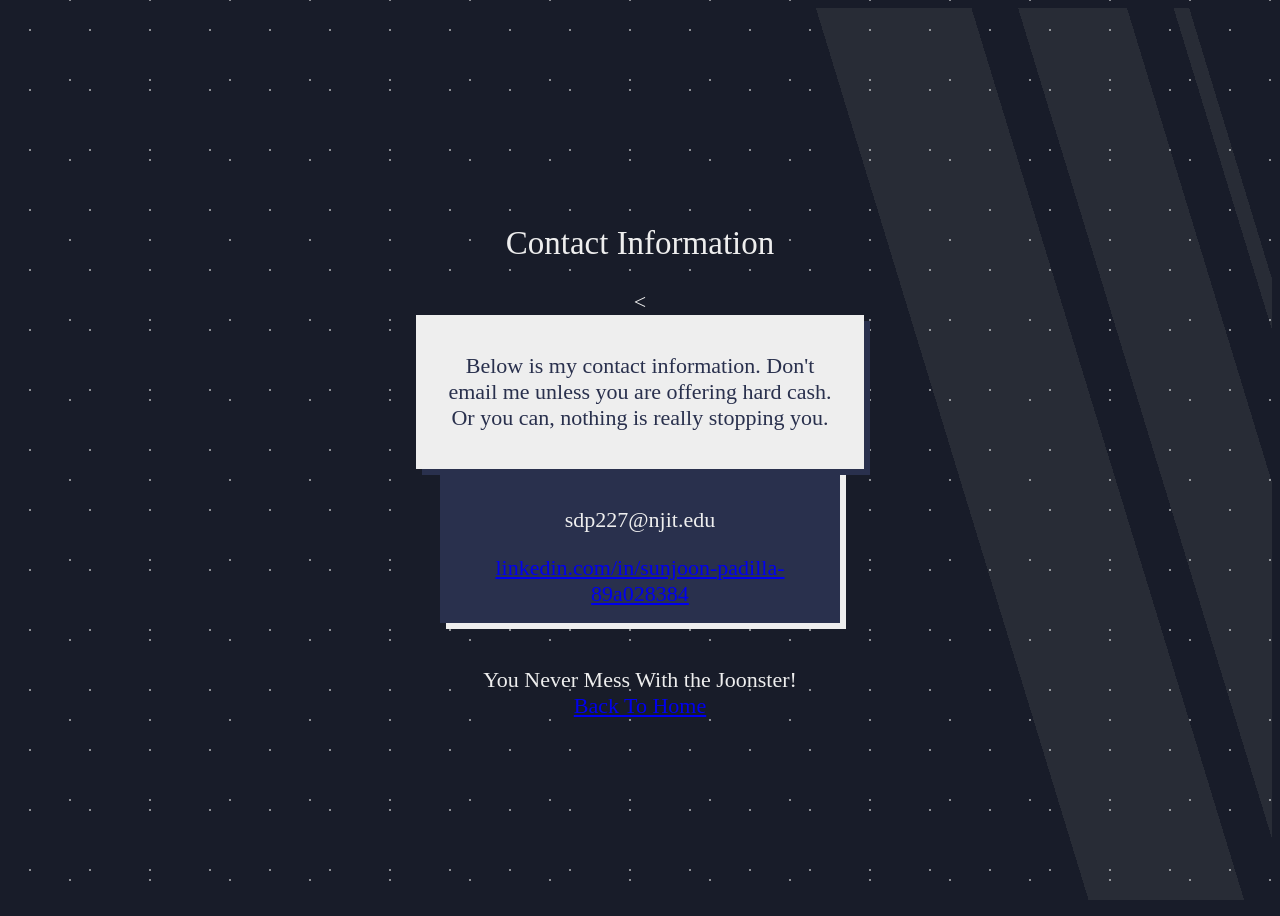
==== Sunjoons_Digits.html @ 95dc35d8 "Initial commit" ====
<!doctype html>
<html lang="en">
<head>
 <link rel="stylesheet" href="stylemode.css" />
  <meta charset="utf-8" />
  <meta name="viewport" content="width=device-width, initial-scale=1" />
  <title>Sunjoon's Contact Information</title>
</head>
<main>
    <h2>Contact Information</h2>
    <<div class = "box1"style="width: 400px ;">
      <p> Below is my contact information. Don't email me unless you are offering hard cash. Or you can, nothing is really stopping you. </p>
    </div>
    <div class = "box2" style="width: 400px ;">
      <p>sdp227@njit.edu</p>
      <a  href ="linkedin.com/in/sunjoon-padilla-89a028384">linkedin.com/in/sunjoon-padilla-89a028384</a>
    </div>
    
    <p></p>

</main>
<footer>You Never Mess With the Joonster!</footer>
<a href= "Padilla_Webpage.html">Back To Home</a>
</html>
---- stylemode.css ----
body::before {
    content: "";
    position: fixed;
    background-attachment: fixed;
    background-size: cover;
    background-repeat: repeat;
    top: 0;
    left: 0;
    width: 300%;
    height: 300%;
    background-image:
      radial-gradient(white 0.8px, transparent 0.8px),
      radial-gradient(white 0.8px, transparent 0.8px);
    background-size: 60px 60px, 80px 80px;
    background-position: 0 0, 30px 40px;
    opacity: 0.5;
    z-index: -5;
    animation: starTwinkle1 6s ease-in-out infinite alternate;
  }
  

  body::after {
    content: "";
    position: absolute;
    inset: 0;
    background-attachment: fixed;
    background-size: cover;
    background-repeat: repeat;
    width: 100%;
    height: 100%;
    /* two angled band sets: 73deg (multiple narrow bands) + 30deg (wide band) */
    background-image:
      linear-gradient(
        73deg,
        transparent 0%,
        transparent 70%,
        #282c36 70%,
        #282c36 80%,
        transparent 80%,
        transparent 83%,
        #282c36 83%,
        #282c36 90%,
        transparent 90%,
        transparent 93%,
        #282c36 93%,
        #282c36 94%,
        transparent 94%,
        transparent 100%
      );
  filter: blur(0px);
  opacity: 1;
  z-index: -6;
  pointer-events: none;
} 

.angle {
  position: absolute;
  width: 100%;
  height: 100%;
  pointer-events: none;
  z-index: -6;
  opacity: 1;

  background-image: linear-gradient(
    176deg,
    transparent 0px,
    transparent 500px,
    #272b3dff 500px,
    #272b3dff 800px,
    transparent 800px,
    transparent 1000px

  );
  background-position-y: -300px;
  background-repeat: no-repeat;
}
.angle2,
.angle3 {
  position: absolute;
  top: 0;
  left: 50%;                /* anchor to center */
  transform: translateX(-50%); /* center horizontally */
  width: 300%;
  height: 100%;
  pointer-events: none;
  opacity: 1;
  background-repeat: no-repeat;
  z-index: -6;
}

/* Angle2 specific gradient */
.angle2 {
  background-image: linear-gradient(
    170deg,
    transparent 0px,
    transparent 1000px,
    #282c36 1000px,
    #282c36 1200px,
    transparent 1200px,
    transparent 1225px,
    #282c36 1225px,
    #282c36 1275px,
    transparent 1275px,
    transparent 1600px
  );
  background-position: center 0;
}

/* Angle3 specific gradient */
.angle3 {
  z-index: -7;  /* keep behind angle2 */
  background-image: linear-gradient(
    3deg,
    transparent 0px,
    transparent 500px,
    #272b3dff 500px,
    #272b3dff 1000px,
    transparent 1000px,
    transparent 2000px
  );
  background-position: center 870px;
}

.star-layer2 {
  position: fixed;
  top: 0;
  left: 0;
  width: 200%;
  height: 200%;
  background-repeat: repeat;
  background-attachment: fixed;
  pointer-events: none;
}

/* Star layer 1 (smaller, brighter stars) */
.star-layer {
  background-image:
    radial-gradient(white 1px, transparent 1px),
    radial-gradient(white 1px, transparent 1px);
  background-size: 60px 60px, 80px 80px;
  background-position: 0 0, 30px 40px;
  opacity: 0.45;
  z-index: -5;
}

/* Star layer 2 (larger, dimmer stars) */
.star-layer2 {
  background-image:
    radial-gradient(white 1.5px, transparent 1.5px),
    radial-gradient(white 1.5px, transparent 1.5px);
  background-size: 120px 120px, 150px 150px;
  background-position: 40px 60px, 80px 100px;
  opacity: 0.25;
  z-index: -4;
}

 h1, h2, h3, h4, h5, h6, h7
{
font-weight: normal;
font-family: 'merriweather';
}
  
  /* === Animations === */
  @keyframes starTwinkle1 {
    0%, 100% { opacity: 0.45; }
    50% { opacity: 0.3; }
  }
  @keyframes starTwinkle2 {
    0%, 100% { opacity: 0.4; }
    50% { opacity: 0.25; }
  }
  @keyframes starDrift {
    0% { transform: translateY(0) rotate(0deg); }
    100% { transform: translateY(-50px) rotate(2deg); }
  }
  

body {
    background: #181c29;
    color: #eeeeee;
    font-family: 'Spectral';font-size: 22px;
    text-align: center;
    position: relative;
    overflow-x: hidden;
    justify-items: center;
    justify-content: center;
    display: flex;
    flex-direction: column;
    align-items: center;
    min-height: 100vh;
}

main {
    width: 100%;
    max-width: 100%;
    display: flex;
    flex-direction: column;
    align-items: center;
    padding: 0 1rem;
    box-sizing: border-box;
}

.angle,
.star-layer,
.star-layer2 {
  background-position: center;
}


img {
    box-shadow: 6px 6px #29304d;
}

hr {
    border: 0;       
    height: 2px;             
    background-color: #eeeeee; 
    margin: 16px 0;
    width: 100%;
    max-width: 670px;
}
.clockwise {
    display: inline-block; /* Essential for applying transform to inline elements */
    transform: rotate(8deg); /* Rotates the text 45 degrees clockwise */
    padding: 10px;
    
}

.countercw {
    display: inline-block; /* Essential for applying transform to inline elements */
    transform: rotate(-8deg); /* Rotates the text 45 degrees clockwise */
    padding: 10px;
}


.box1 {
    background-color: #eeeeee;
    box-shadow: 6px 6px #29304d;
    color: #29304d;
    padding: 1rem 1.5rem;
    position: relative;
    z-index: 1;
    margin-left: auto;
    margin-right: auto;
    width: 100%;
    max-width: 670px;
    
}
.box2 {
    justify-content: center;
    background-color: #29304d;
    box-shadow: 6px 6px #eeeeee;
    color: #eeeeee;
    padding: 1rem 1.5rem;
    position:relative;
    width: 100%;
    max-width: 670px;
    box-sizing: border-box;
    z-index: 1;
}

.box3 {
  background-color: #eeeeee;
  box-shadow: 6px 6px #29304d;
  color: #29304d;
  padding: 1rem 1.5rem;
  position: relative;
  z-index: 1;
  margin-left: auto;
  margin-right: auto;
  width: 100%;
  max-width: 670px;
  transition: transform 0.2s, box-shadow 0.2s, background-color 0.2s, color 0.2s;
}

.box3:hover {
  transform: scale(1.05);
  box-shadow: 6px 6px #eeeeee;
  background-color: #29304d;
  color: #eeeeee;
}
/* new: scope the row layout so the image and box1 sit on one line */
.row {
    display: flex;
    align-items: center;
    justify-content: center;
    gap: 12px;
    flex-wrap: wrap;
    width: 100%;
    max-width: 100%;
}
.grid-section {
  text-align: center;
  justify-content: center;
  justify-items: center;
}

.spacer {
  height: 40px; /* change as needed */
}
.grid {
  display: grid;
  grid-template-columns: repeat(2, minmax(325px, 1fr));
  gap: 40px;
  width: 100%;
  max-width: 900px;
  margin: 0 auto;
  justify-items: center;
}
.swiper {
  width: 90%;
  max-width: 500px;
  height: auto;
  margin: 0 auto;
  border-radius: 10px;
  overflow: hidden;
  box-shadow: 4px 4px #29304d;
}

.swiper img {
  transform: rotate(90);
  width: 100%;
  display: block;
  transform: rotate(90);
}

.grid-item {
  width: 100%;               /* grid cell defines width */
  aspect-ratio: 3 / 2;       /* keeps box shape proportional */
  background-color: #eeeeee;
  box-shadow: 4px 4px #29304d;
  transition: transform 0.2s, box-shadow 0.2s, background-color 0.2s, color 0.2s;
  color: #29304d;
  display: flex;
  align-items: center;
  justify-content: center;

}


.grid-item:hover {
  transform: scale(1.05);
  box-shadow: 6px 6px #eeeeee;
  background-color: #29304d;
  color: #eeeeee;
}
.title-group {
  display: flex;
  align-items: baseline;  /* keeps text aligned nicely along the bottom */
  justify-content: center;
  gap: 10px;              /* space between the words */
  flex-wrap: wrap;        /* allows wrapping if the screen is too small */
  text-align: center;
}





#introBox{
    height: 256px;
    width: 100%;
    max-width: 500px;
    box-sizing: border-box;
}

@media (max-width: 768px) {
  .grid {
    grid-template-columns: 1fr;
    gap: 30px;
  }
  
  .row {
    flex-direction: column;
  }
  
  .row img {
    max-width: 100%;
    height: auto;
  }
  
  #introBox {
    width: 100%;
    max-width: 100%;
  }
  .angle,
  .angle2,
  .angle3 {
    width: 100%
  }
}
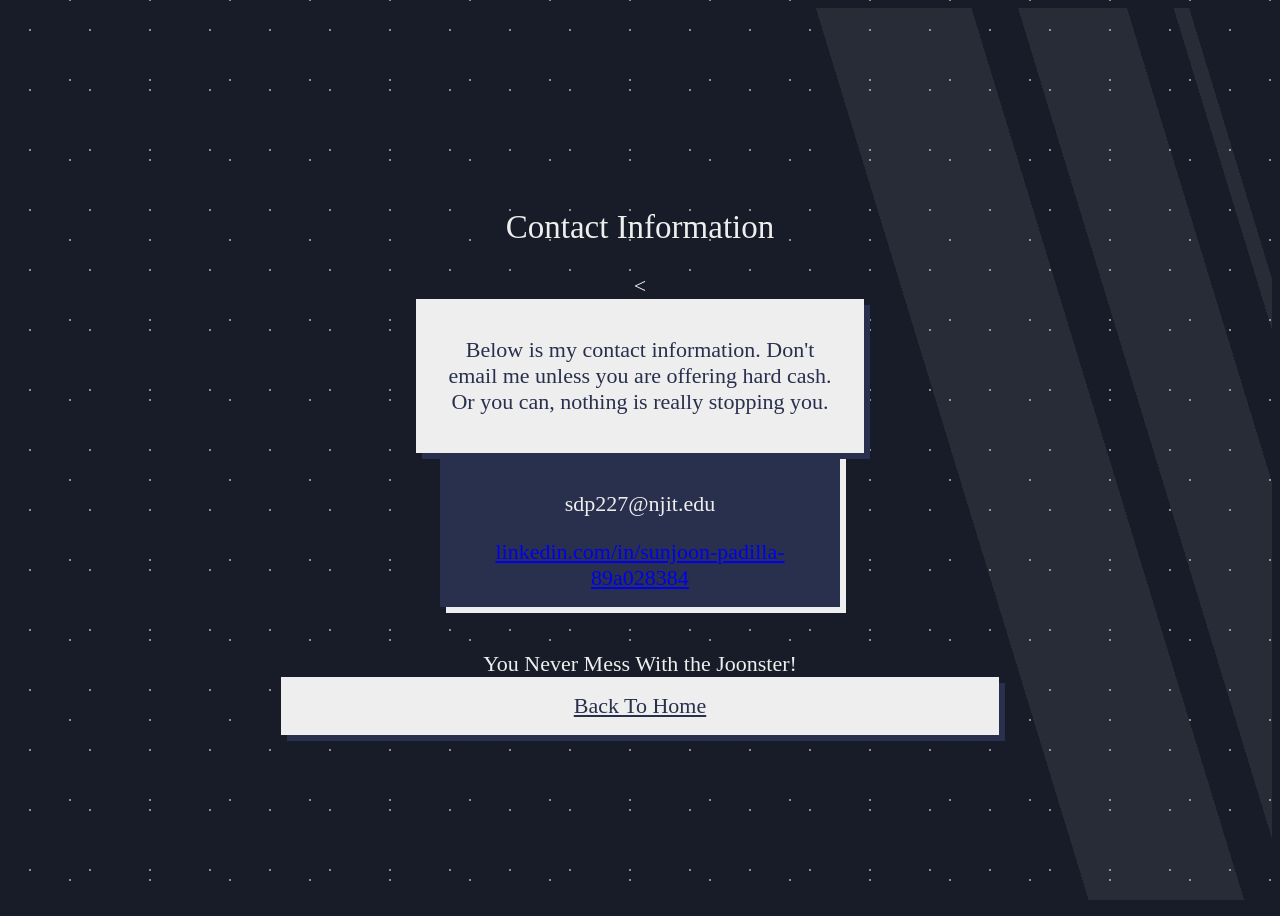
==== commit 7e91414e: "Update Sunjoons_Digits.html" ====
--- a/Sunjoons_Digits.html
+++ b/Sunjoons_Digits.html
@@ -20,7 +20,7 @@
 
 </main>
 <footer>You Never Mess With the Joonster!</footer>
-<a href= "Padilla_Webpage.html">Back To Home</a>
+<a href= "index.html" class ="box3">Back To Home</a>
 </html>
 
 
